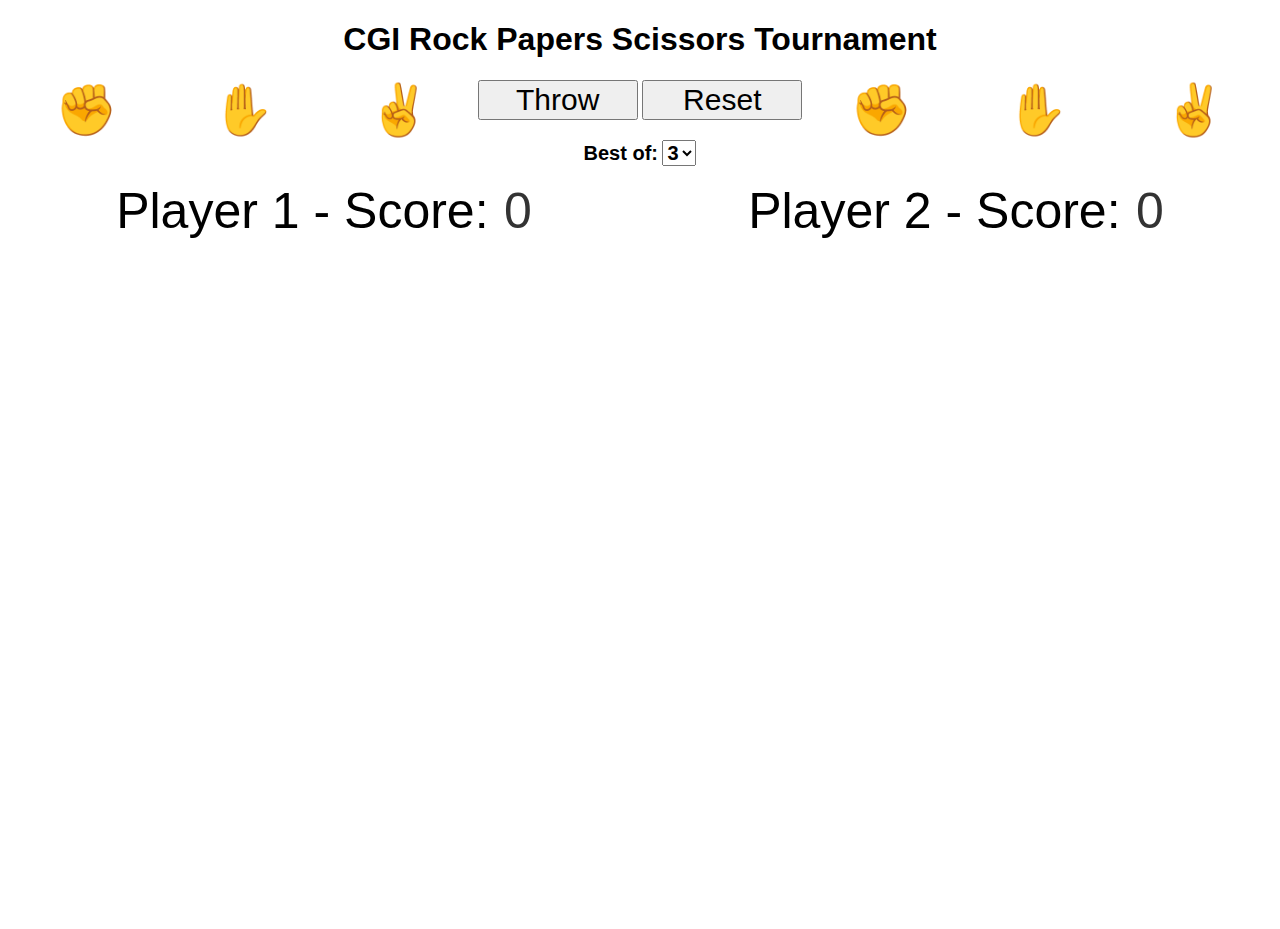
==== index.html @ b6cf13b3 "Initial Check-in" ====
<!DOCTYPE html>
<html lang="en">
<head>
  <meta charset="UTF-8">
  <meta name="viewport" content="width=device-width, initial-scale=1.0">
  <meta http-equiv="X-UA-Compatible" content="ie=edge">
  <title>Rock Paper Scissors</title>
  <link rel="stylesheet" href="styles.css">
  <script src="script.js" defer></script>
</head>
<body>
  <h1 style="text-align:center;">CGI Rock Papers Scissors Tournament</h1>
  <div class="selections">
    <button class="selection" data-selection="rock" style="font-size : 50px; width: 100%; height: 100%;" onclick="player1Selection('rock')">✊</button>
    <button class="selection" data-selection="paper" style="font-size : 50px; width: 100%; height: 100%;" onclick="player1Selection('paper')">✋</button>
    <button class="selection" data-selection="scissors" style="font-size : 50px; width: 100%; height: 100%;" onclick="player1Selection('scissors')">✌</button>

    <button
    style="font-size : 30px; width: 100%; height: 100%;"
    onclick="throwTurn()">
      Throw</button> &nbsp;
      <button
      style="font-size : 30px; width: 100%; height: 100%;"
      onclick="reset()">
        Reset</button>

    <button class="selection" data-selection1="rock" style="font-size : 50px; width: 100%; height: 100%;"
    onclick="player2Selection('rock')">✊</button>
    <button class="selection" data-selection1="paper" style="font-size : 50px; width: 100%; height: 100%;"
      onclick="player2Selection('paper')">✋</button>
    <button class="selection" data-selection1="scissors" style="font-size : 50px; width: 100%; height: 100%;"
    onclick="player2Selection('scissors')">✌</button>

    <input type="hidden" id="player1Selection" name="player1Selection" value="">
    <input type="hidden" id="player2Selection" name="player2Selection" value="">

  </div>

  <div style="text-align:center;">
  <label for="bestof" style="font-size:20px;font-weight:bold;">Best of:</label>

  <select name="bestof" id="bestof" style="font-size:20px;font-weight:bold;" onchange="updateBestof()">
    <option value="3">3</option>
    <option value="5">5</option>
  </select>
  </div>

  <!-- The Modal -->
  <div id="myModal" class="modal">

    <!-- Modal content -->
    <div class="modal-content">
      <span class="close" onclick="closeModal()">&times;</span>
      <p id="winnerplace" style="text-align:center; font-size:20px;">Some text in the Modal..</p>
    </div>

  </div>

  <div class="results">
    <div style="font-size : 50px;">
      <span id="p1name">Player 1</span> - Score:
      <span class="result-score" data-your-score style="font-size : 50px;" id="p1Score">0</span>
    </div>

    <div data-final-column style="font-size : 50px;">
      <span id="p2name">Player 2</span> - Score:
      <span class="result-score" data-computer-score style="font-size : 50px;" id="p2Score">0</span>
    </div>


  </div>
</body>
</html>
---- styles.css ----
body {
  font-family: Arial, sans-serif;
  background: url(https://wallpapercave.com/wp/wp6751611.jpg) no-repeat;
  background-size: cover;
  height: 100vh;
}

.selections  {
  display: flex;
  justify-content: center;
}

.selection {
  background: none;
  border: none;
  outline: none;
  cursor: pointer;
  font-size: 2rem;
  transition: 100ms;
}

.selection:hover {
  transform: scale(1.2);
}

.selection1  {
  display: flex;
  justify-content: center;
}

.selection1 {
  background: none;
  border: none;
  outline: none;
  cursor: pointer;
  font-size: 2rem;
  transition: 100ms;
}

.selection1:hover {
  transform: scale(1.2);
}

.results {
  margin-top: 1rem;
  display: grid;
  justify-content: center;
  grid-template-columns: repeat(2, 1fr);
  justify-items: center;
  align-items: center;
}

.result-score {
  margin-left: .1rem;
  font-size: .5rem;
  color: #333;
}

.result-selection {
  opacity: .5;
  font-size : 50px;
}

.result-selection.winner {
  opacity: 1;
  font-size : 50px;
}



/* The Modal (background) */
.modal {
  display: none; /* Hidden by default */
  position: fixed; /* Stay in place */
  z-index: 1; /* Sit on top */
  padding-top: 100px; /* Location of the box */
  left: 0;
  top: 0;
  width: 100%; /* Full width */
  height: 100%; /* Full height */
  overflow: auto; /* Enable scroll if needed */
  background-color: rgb(0,0,0); /* Fallback color */
  background-color: rgba(0,0,0,0.4); /* Black w/ opacity */
}

/* Modal Content */
.modal-content {
  background-color: #fefefe;
  margin: auto;
  padding: 20px;
  border: 1px solid #888;
  width: 80%;
}

/* The Close Button */
.close {
  color: #aaaaaa;
  float: right;
  font-size: 28px;
  font-weight: bold;
}

.close:hover,
.close:focus {
  color: #000;
  text-decoration: none;
  cursor: pointer;
}
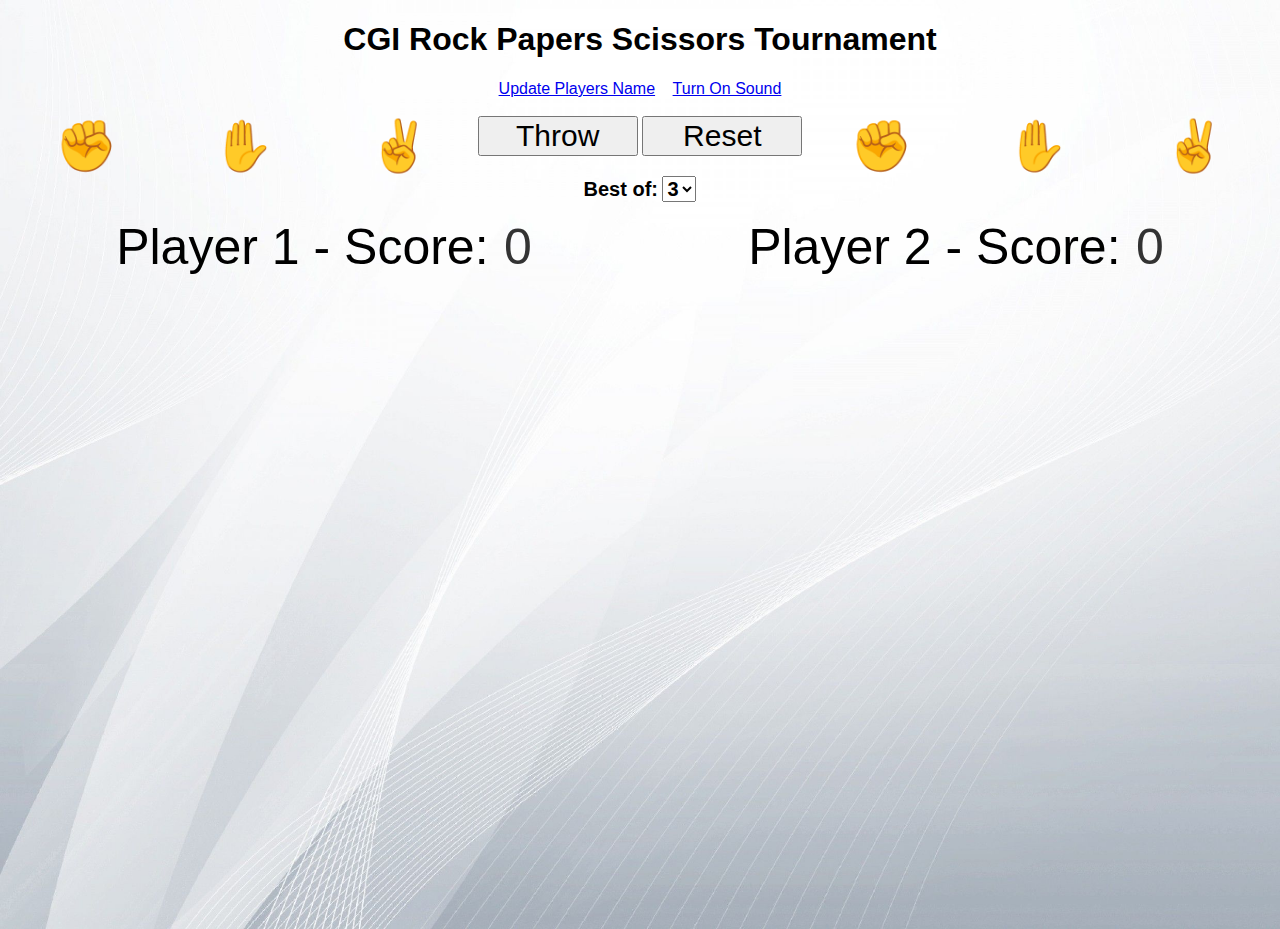
==== commit c2fbac61: "Sound Updates" ====
--- a/index.html
+++ b/index.html
@@ -9,7 +9,22 @@
   <script src="script.js" defer></script>
 </head>
 <body>
-  <h1 style="text-align:center;">CGI Rock Papers Scissors Tournament</h1>
+  <h1 style="text-align:center;">CGI Rock Papers Scissors Tournament
+  </h1>
+  <div style="text-align:center;" >
+    <a href="./form.html">Update Players Name</a>
+    &nbsp;&nbsp;
+    <a href="#" onclick="flipSound()" id="soundlink">Turn On Sound</a>
+  </div>
+  <br>
+
+  <audio id="throwSound">
+      <source src="Boxing_Bell_Start.mp3" />
+  </audio>
+  <audio id="winnerSound">
+      <source src="Game_Show_Winner.mp3" />
+  </audio>
+
   <div class="selections">
     <button class="selection" data-selection="rock" style="font-size : 50px; width: 100%; height: 100%;" onclick="player1Selection('rock')">✊</button>
     <button class="selection" data-selection="paper" style="font-size : 50px; width: 100%; height: 100%;" onclick="player1Selection('paper')">✋</button>
--- a/styles.css
+++ b/styles.css
@@ -1,6 +1,6 @@
 body {
   font-family: Arial, sans-serif;
-  background: url(https://wallpapercave.com/wp/wp6751611.jpg) no-repeat;
+  background: url(./wp6751611.jpeg) no-repeat;
   background-size: cover;
   height: 100vh;
 }
